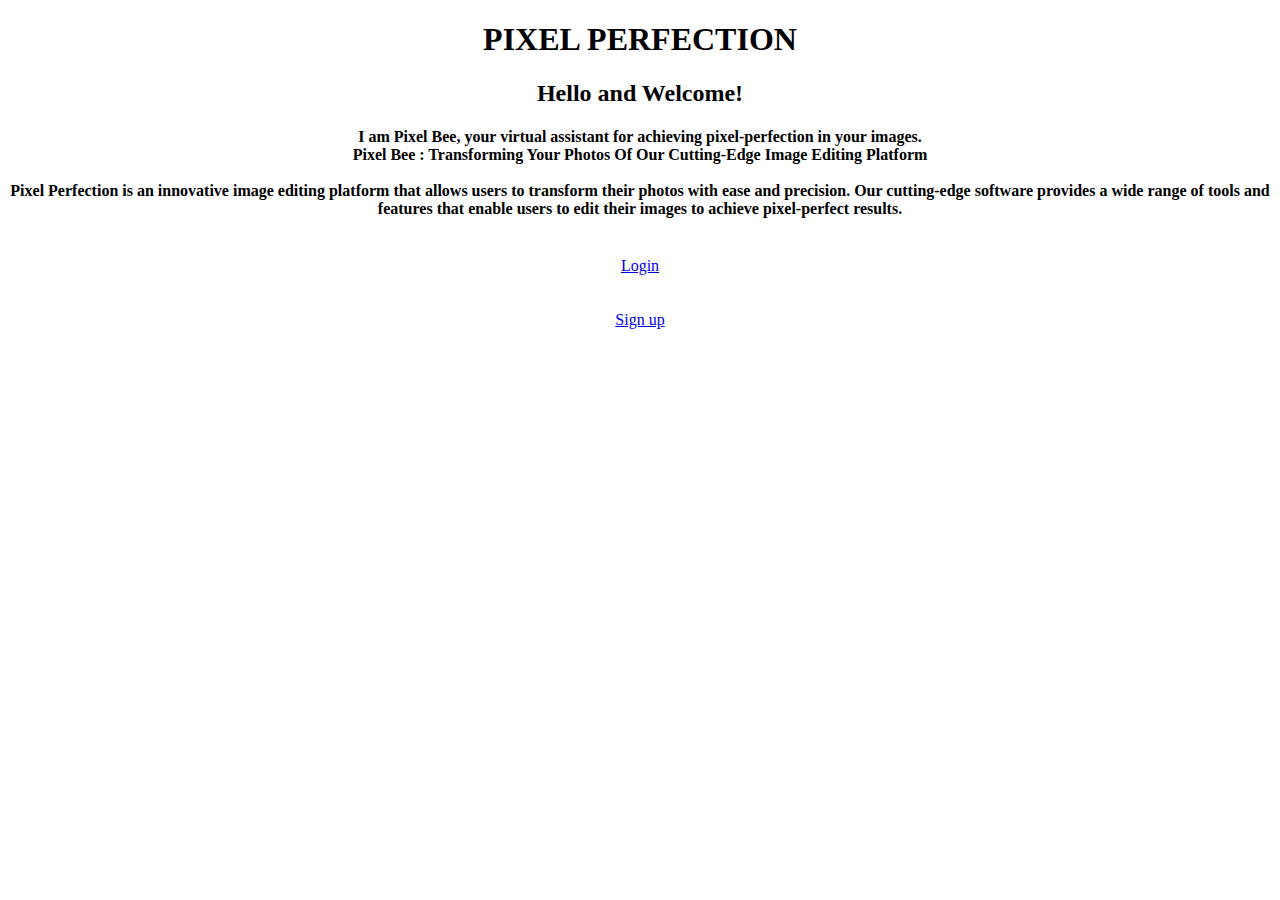
==== Creating a user interface/templates/home (1).html @ 78968e41 "Add files via upload" ====
<!DOCTYPE html>
<head><title>pixel</title>
<center><h1>PIXEL PERFECTION</h1></center>
<center><h2>Hello and Welcome!<h2></center>
</head>
<style>
body {
  background-image: url(https://st3.depositphotos.com/8605342/12815/i/950/depositphotos_128152286-stock-photo-clear-image-in-glasses-against.jpg);
 background-size: cover;
}
</style>
<body>
<center><h4 style="color:black"> I am Pixel Bee, your virtual assistant for achieving pixel-perfection in your images.<br> Pixel Bee : Transforming Your Photos Of Our Cutting-Edge Image Editing Platform <br><br>

Pixel Perfection is an innovative image editing platform that allows users to transform their photos with ease and precision. Our cutting-edge software provides a wide range of tools and features that enable users to edit their images to achieve pixel-perfect results.

 <br>  <br>   </h4></center>


<center><a href="loginn.html">Login</a><br><br><br><a href="sign up.html">Sign up</a></center>
</body>
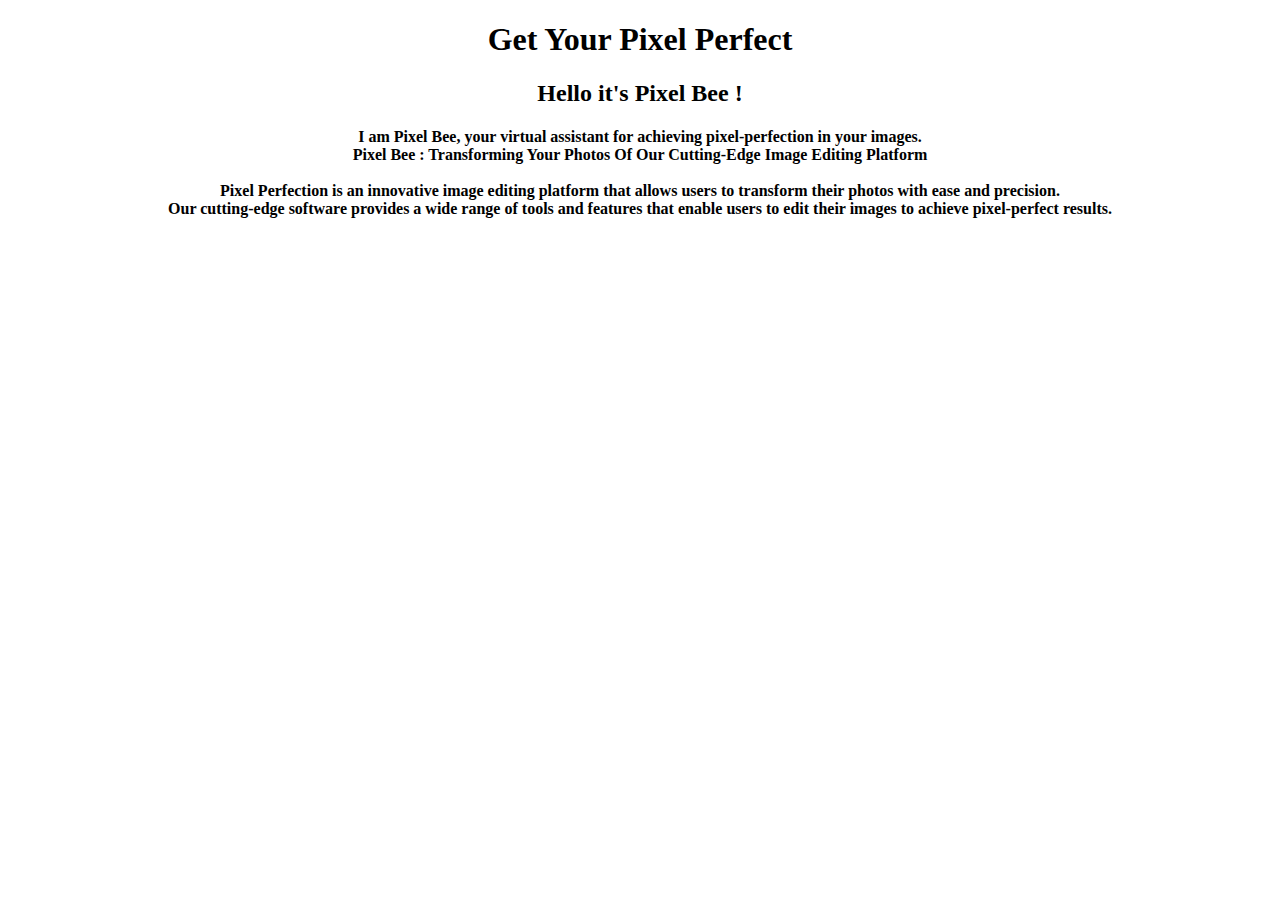
==== commit 3f3b0a93: "Add files via upload" ====
--- a/Creating a user interface/templates/home (1).html
+++ b/Creating a user interface/templates/home (1).html
@@ -1,21 +1,21 @@
 <!DOCTYPE html>
 <head><title>pixel</title>
-<center><h1>PIXEL PERFECTION</h1></center>
-<center><h2>Hello and Welcome!<h2></center>
+<center><h1>Get Your Pixel Perfect</h1></center>
+<center><h2>Hello it's Pixel Bee !<h2></center>
 </head>
 <style>
 body {
-  background-image: url(https://st3.depositphotos.com/8605342/12815/i/950/depositphotos_128152286-stock-photo-clear-image-in-glasses-against.jpg);
+  background-image: url(https://cdn.wallpapersafari.com/67/42/O5PdqY.jpg  );
  background-size: cover;
 }
 </style>
 <body>
 <center><h4 style="color:black"> I am Pixel Bee, your virtual assistant for achieving pixel-perfection in your images.<br> Pixel Bee : Transforming Your Photos Of Our Cutting-Edge Image Editing Platform <br><br>
 
-Pixel Perfection is an innovative image editing platform that allows users to transform their photos with ease and precision. Our cutting-edge software provides a wide range of tools and features that enable users to edit their images to achieve pixel-perfect results.
+Pixel Perfection is an innovative image editing platform that allows users to transform their photos with ease and precision.<br> Our cutting-edge software provides a wide range of tools and features that enable users to edit their images to achieve pixel-perfect results.
 
  <br>  <br>   </h4></center>
 
 
-<center><a href="loginn.html">Login</a><br><br><br><a href="sign up.html">Sign up</a></center>
+<center><a style="color:white" href="loginn.html">Login</a><br><br><a style="color:white" href="sign up.html">Sign up</a></center>
 </body>